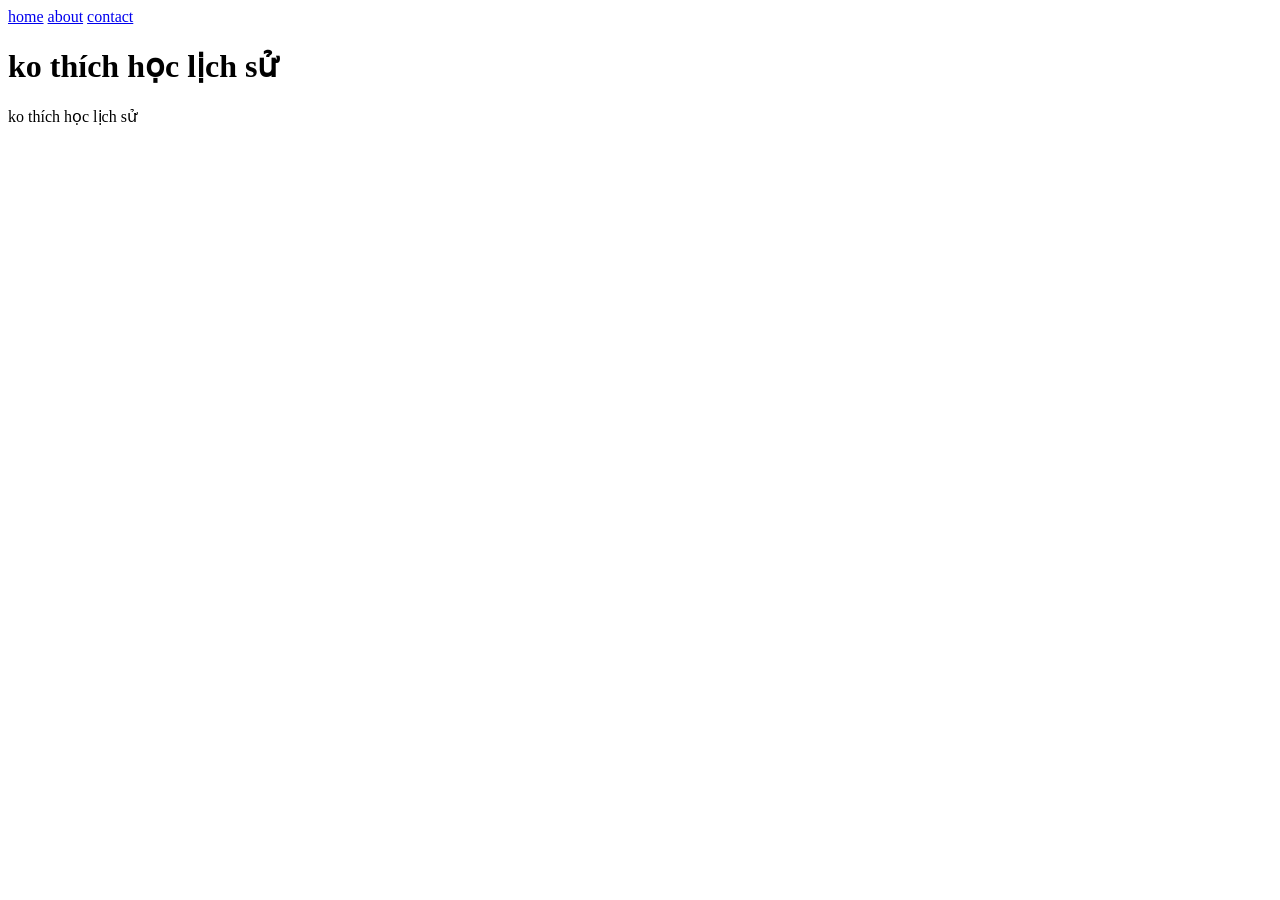
==== index.html @ 25d25075 "2. about,index,contact" ====
<!doctype html>
<html lang="vi">
  <head>
    <meta charset="UTF-8" />
    <meta name="viewport" content="width=device-width, initial-scale=1.0" />

    <title>ko thích học lịch sử</title>
  </head>
  <body>
    <a href="./index.html">home</a>
    <a href="./about.html">about</a>
    <a href="./contact.html">contact</a>
    <h1>ko thích học lịch sử</h1>
    <p>ko thích học lịch sử</p>
  </body>
</html>
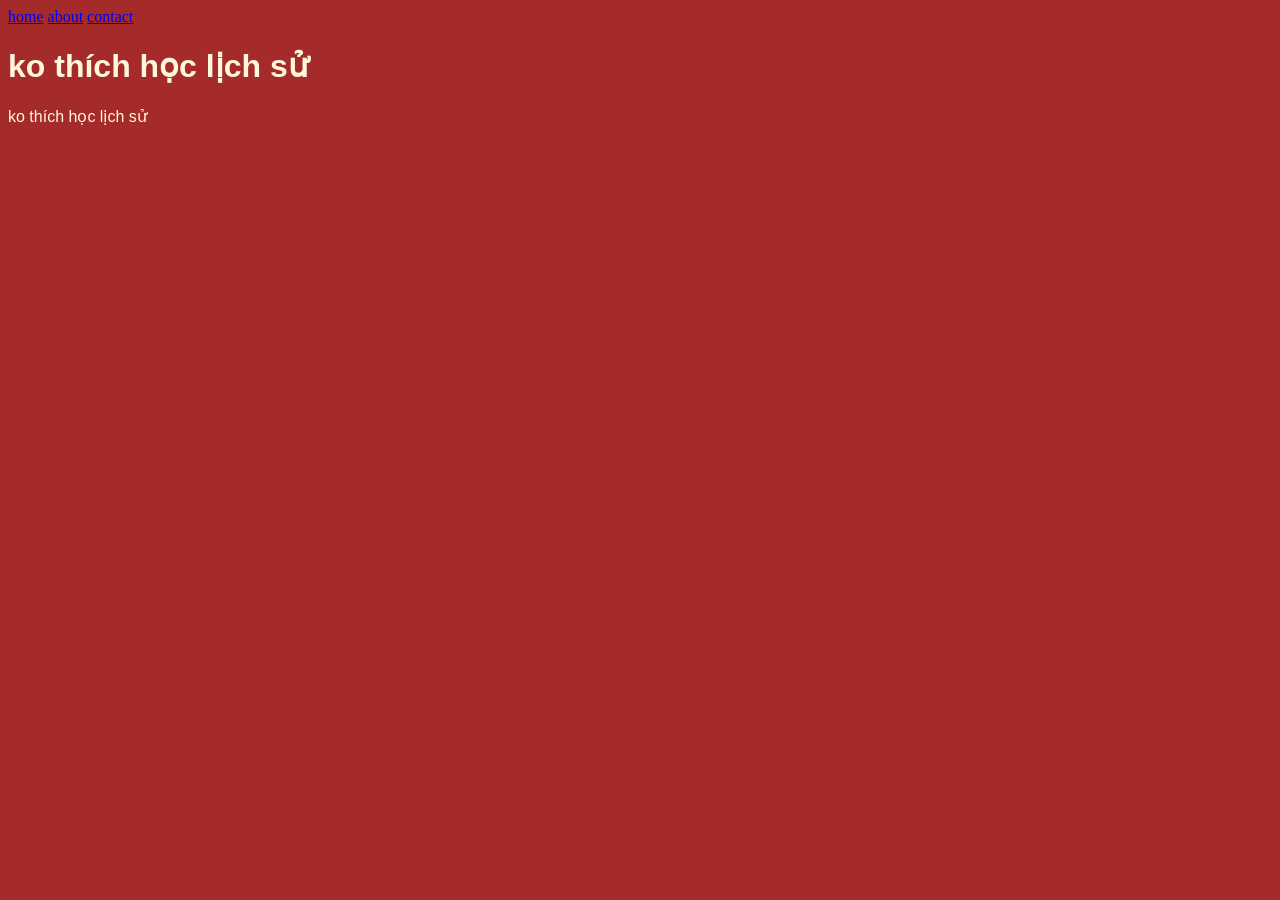
==== commit 449140c7: "3. about,index,contact" ====
--- a/index.html
+++ b/index.html
@@ -3,7 +3,7 @@
   <head>
     <meta charset="UTF-8" />
     <meta name="viewport" content="width=device-width, initial-scale=1.0" />
-
+    <link rel="stylesheet" href="style.css" />
     <title>ko thích học lịch sử</title>
   </head>
   <body>
--- a/style.css
+++ b/style.css
@@ -0,0 +1,10 @@
+h1,
+p {
+  color: cornsilk;
+  font-family:
+    "Trebuchet MS", "Lucida Sans Unicode", "Lucida Grande", "Lucida Sans",
+    Arial, sans-serif;
+}
+body {
+  background-color: brown;
+}
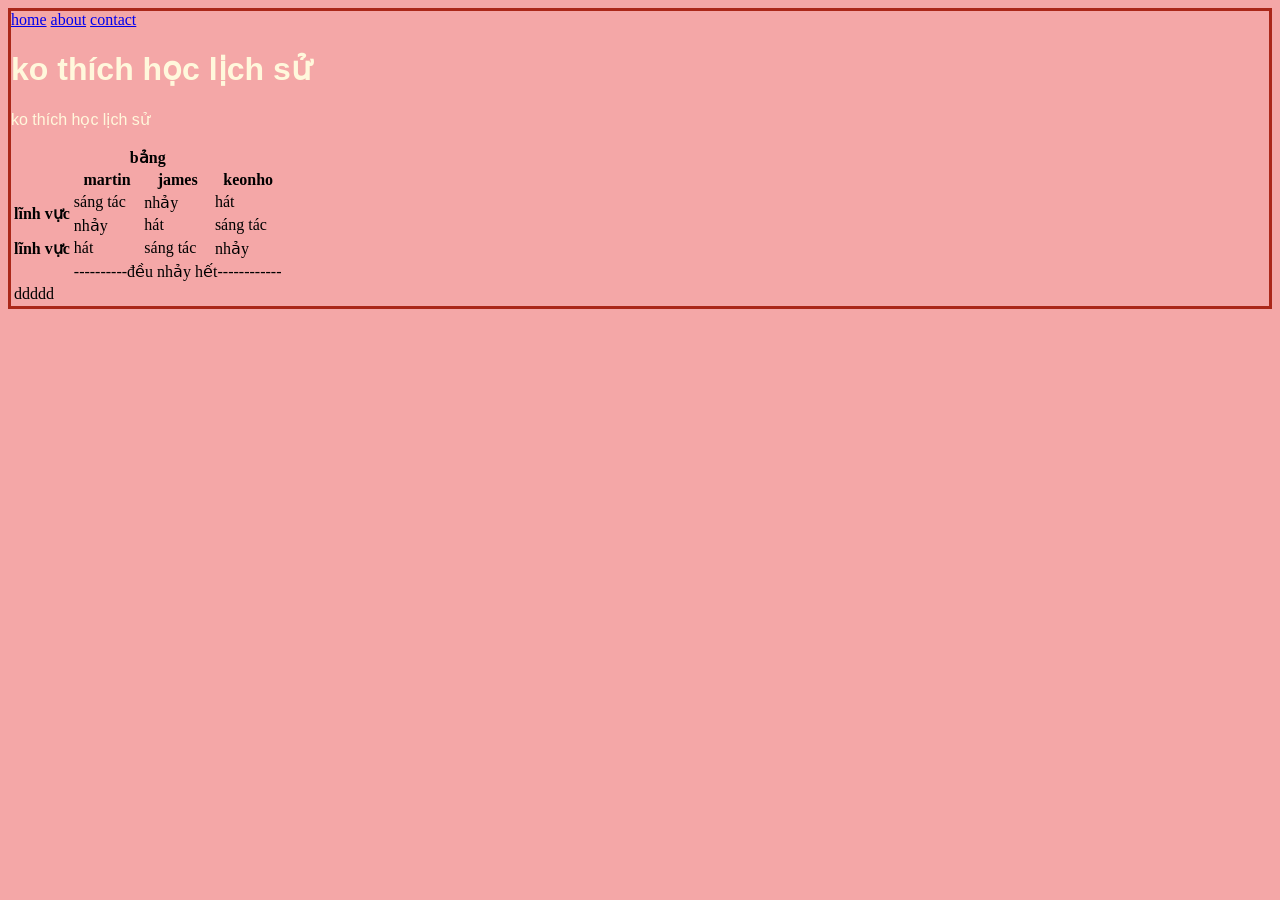
==== commit 4294fd78: "lần 3" ====
--- a/index.html
+++ b/index.html
@@ -12,5 +12,50 @@
     <a href="./contact.html">contact</a>
     <h1>ko thích học lịch sử</h1>
     <p>ko thích học lịch sử</p>
+    <table>
+      <thead>
+        <tr>
+          <th colspan="4">bảng</th>
+        </tr>
+        <tr>
+          <th>&ensp;</th>
+          <th>martin</th>
+          <th>james</th>
+          <th>keonho</th>
+        </tr>
+      </thead>
+
+      <tbody>
+        <tr>
+          <th rowspan="2">lĩnh vực</th>
+          <td>sáng tác</td>
+          <td> nhảy</td>
+          <td>hát</td>
+        </tr>
+        <tr>
+          
+          <td>nhảy</td>
+          <td>hát</td>
+          <td>sáng tác</td>
+        </tr>
+        <tr>
+          <th rowspan="2">lĩnh vực</th>
+          <td>hát</td>
+          <td>sáng tác</td>
+          <td>nhảy</td>
+        </tr>
+
+        <tfoot>
+          <tr>
+            <td>&ensp;</td>
+            <td colspan="3">----------đều nhảy hết------------</td>
+          </tr>
+
+          <tr>
+            <td>ddddd</td>
+          </tr>
+        </tfoot>
+      </tbody>
+    </table>
   </body>
 </html>
--- a/style.css
+++ b/style.css
@@ -6,5 +6,6 @@
     Arial, sans-serif;
 }
 body {
-  background-color: brown;
+  background-color: rgb(244, 167, 167);
+  border: 3px solid rgb(170, 39, 25);
 }
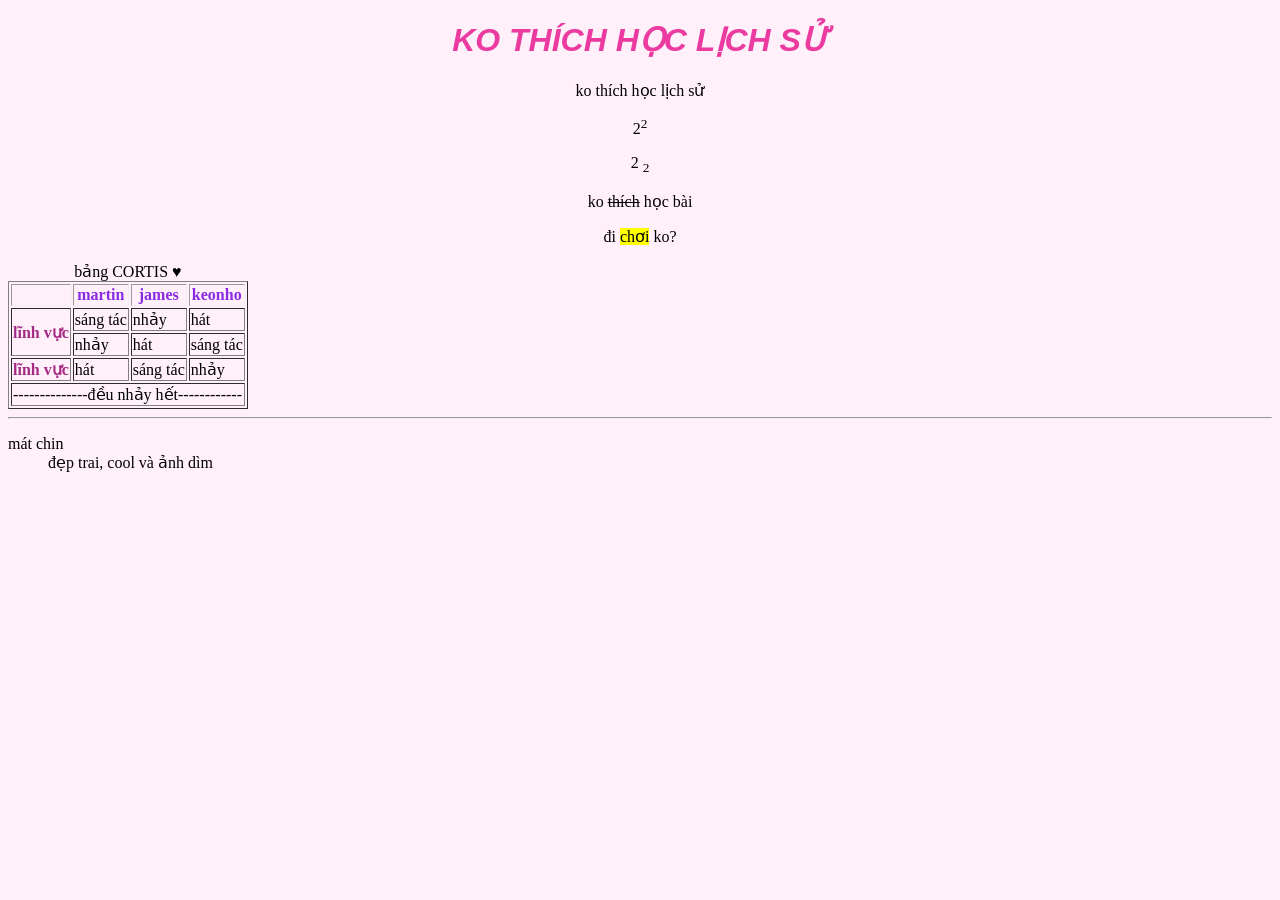
==== commit e2f5e751: "3. sửa index main" ====
--- a/index.html
+++ b/index.html
@@ -1,23 +1,25 @@
 <!doctype html>
 <html lang="vi">
+
   <head>
     <meta charset="UTF-8" />
     <meta name="viewport" content="width=device-width, initial-scale=1.0" />
-    <link rel="stylesheet" href="style.css" />
+    <link rel="stylesheet" href="./css/style.css">
     <title>ko thích học lịch sử</title>
   </head>
   <body>
-    <a href="./index.html">home</a>
-    <a href="./about.html">about</a>
-    <a href="./contact.html">contact</a>
+    
     <h1>ko thích học lịch sử</h1>
-    <p>ko thích học lịch sử</p>
-    <table>
+    <p>ko thích học lịch sử </p>
+    <p>2<sup>2</sup></p>
+    <p>2 <sub>2</sub></p>
+    <p>ko <del>thích</del> học bài</p>
+    <p>đi <mark>chơi</mark> ko?</p>
+
+    <table border="1">
+      <caption>bảng CORTIS &hearts;</caption>
       <thead>
-        <tr>
-          <th colspan="4">bảng</th>
-        </tr>
-        <tr>
+        <tr style="border: 1px solid;">
           <th>&ensp;</th>
           <th>martin</th>
           <th>james</th>
@@ -27,7 +29,7 @@
 
       <tbody>
         <tr>
-          <th rowspan="2">lĩnh vực</th>
+          <th style="color: rgb(165, 42, 132);" rowspan="2">lĩnh vực</th>
           <td>sáng tác</td>
           <td> nhảy</td>
           <td>hát</td>
@@ -39,7 +41,7 @@
           <td>sáng tác</td>
         </tr>
         <tr>
-          <th rowspan="2">lĩnh vực</th>
+          <th style="color: rgb(165, 42, 132);" rowspan="2">lĩnh vực</th>
           <td>hát</td>
           <td>sáng tác</td>
           <td>nhảy</td>
@@ -47,15 +49,16 @@
 
         <tfoot>
           <tr>
-            <td>&ensp;</td>
-            <td colspan="3">----------đều nhảy hết------------</td>
-          </tr>
-
-          <tr>
-            <td>ddddd</td>
+            <td colspan="4">--------------đều nhảy hết------------</td>
           </tr>
         </tfoot>
       </tbody>
     </table>
+<hr>
+    <dl>
+      <dt>mát chin</dt>
+      <dd>đẹp trai, cool và ảnh dìm</dd>
+    </dl>
+
   </body>
 </html>
--- a/css/style.css
+++ b/css/style.css
@@ -0,0 +1,17 @@
+h1 {
+  /* mé mé */
+  color: rgb(235, 59, 161);
+  font-style: oblique;
+  font-family: "Gill Sans", "Gill Sans MT", Calibri, "Trebuchet MS", sans-serif;
+  text-transform: uppercase;
+  text-align: center;
+}
+p {
+  text-align: center;
+}
+thead {
+  color: blueviolet;
+}
+body {
+  background-color: rgb(255, 240, 249);
+}
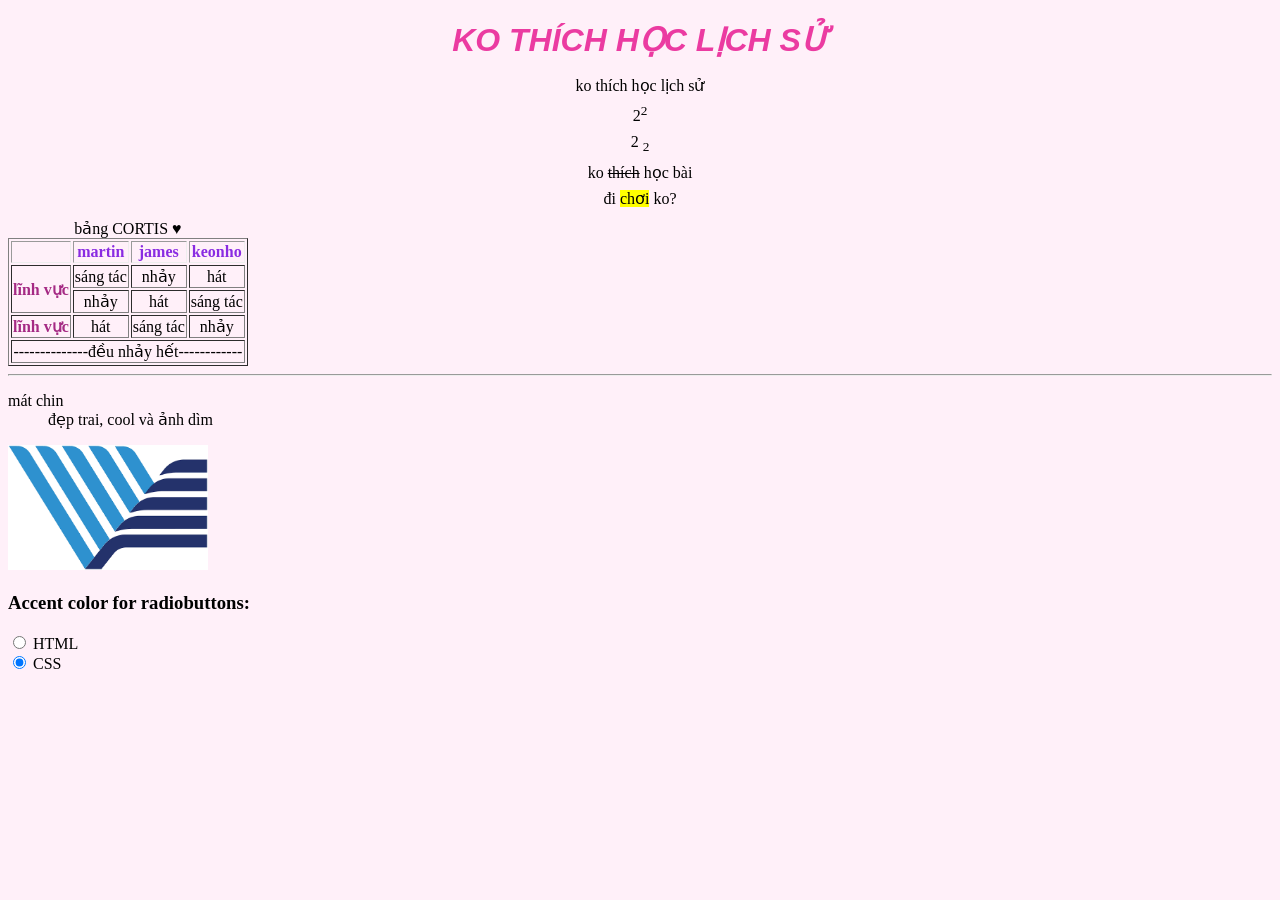
==== commit 8c99d6b4: "4. index main" ====
--- a/index.html
+++ b/index.html
@@ -59,6 +59,15 @@
       <dt>mát chin</dt>
       <dd>đẹp trai, cool và ảnh dìm</dd>
     </dl>
+<img src="./img/images.png"width="200" alt="ảnh logo đhqg"> <br>
+
+<h3>Accent color for radiobuttons:</h3>
+<input type="radio" id="html" name="fav_language" value="HTML">
+<label for="html">HTML</label><br>
+<input type="radio" id="css" name="fav_language" value="CSS" checked>
+<label for="css">CSS</label><br>
+
+
 
   </body>
 </html>
--- a/css/style.css
+++ b/css/style.css
@@ -8,10 +8,14 @@
 }
 p {
   text-align: center;
+  line-height: 60%;
 }
 thead {
   color: blueviolet;
 }
+table {
+  text-align: center;
+}
 body {
   background-color: rgb(255, 240, 249);
 }
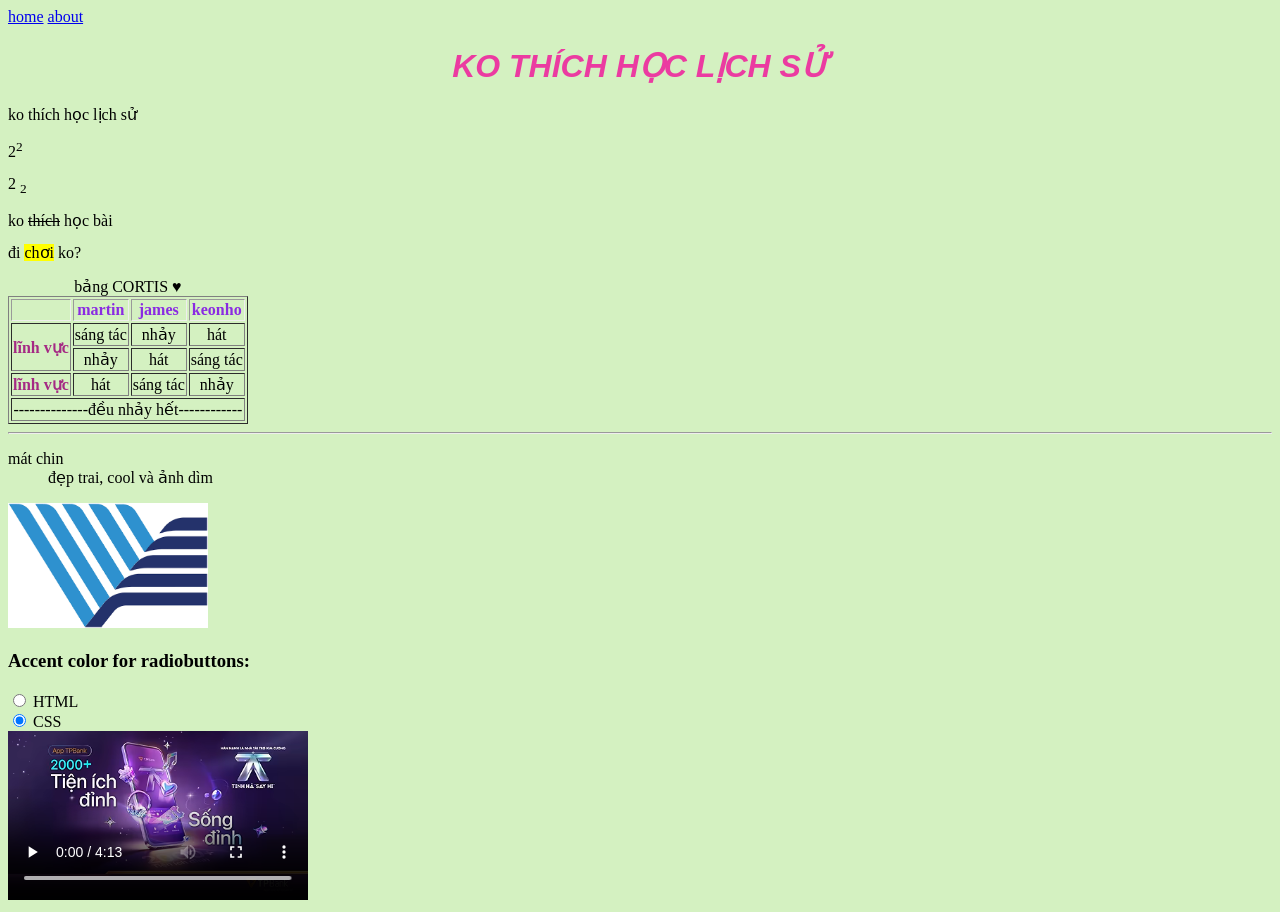
==== commit eb713baf: "lần 2 all main" ====
--- a/index.html
+++ b/index.html
@@ -8,6 +8,8 @@
     <title>ko thích học lịch sử</title>
   </head>
   <body>
+    <a href="./index.html">home</a>
+    <a href="./about.html">about</a>
     
     <h1>ko thích học lịch sử</h1>
     <p>ko thích học lịch sử </p>
@@ -15,8 +17,8 @@
     <p>2 <sub>2</sub></p>
     <p>ko <del>thích</del> học bài</p>
     <p>đi <mark>chơi</mark> ko?</p>
-
-    <table border="1">
+    
+    <table id="thong tin" border="1">
       <caption>bảng CORTIS &hearts;</caption>
       <thead>
         <tr style="border: 1px solid;">
@@ -67,6 +69,42 @@
 <input type="radio" id="css" name="fav_language" value="CSS" checked>
 <label for="css">CSS</label><br>
 
+<video id="video" width="300" controls autoplay loop>
+    <source
+        src="CONGB - chờ chút... - TINH HÀ SAY HI [PERFORMANCE].mp4"
+        type="video/mp4">
+</video>
+
+<audio id="audio"
+    src="CONGB - chờ chút... - TINH HÀ SAY HI [PERFORMANCE].mp3">
+</audio>
+
+<script>
+    const video = document.getElementById("video");
+    const audio = document.getElementById("audio");
+
+    // Khi phát video, phát cả âm thanh
+    video.addEventListener("play", function () {
+        audio.currentTime = video.currentTime;
+        audio.play();
+    });
+
+    // Khi tạm dừng video, tạm dừng âm thanh
+    video.addEventListener("pause", function () {
+        audio.pause();
+    });
+
+    // Khi tua video, đồng bộ thời gian âm thanh
+    video.addEventListener("seeking", function () {
+        audio.currentTime = video.currentTime;
+    });
+
+    // Khi video kết thúc, dừng âm thanh
+    video.addEventListener("ended", function () {
+        audio.pause();
+        audio.currentTime = 0;
+    });
+</script>
 
 
   </body>
--- a/css/style.css
+++ b/css/style.css
@@ -7,8 +7,8 @@
   text-align: center;
 }
 p {
-  text-align: center;
-  line-height: 60%;
+  text-align: start;
+  line-height: 100%;
 }
 thead {
   color: blueviolet;
@@ -17,5 +17,5 @@
   text-align: center;
 }
 body {
-  background-color: rgb(255, 240, 249);
+  background-color: rgb(212, 241, 193);
 }
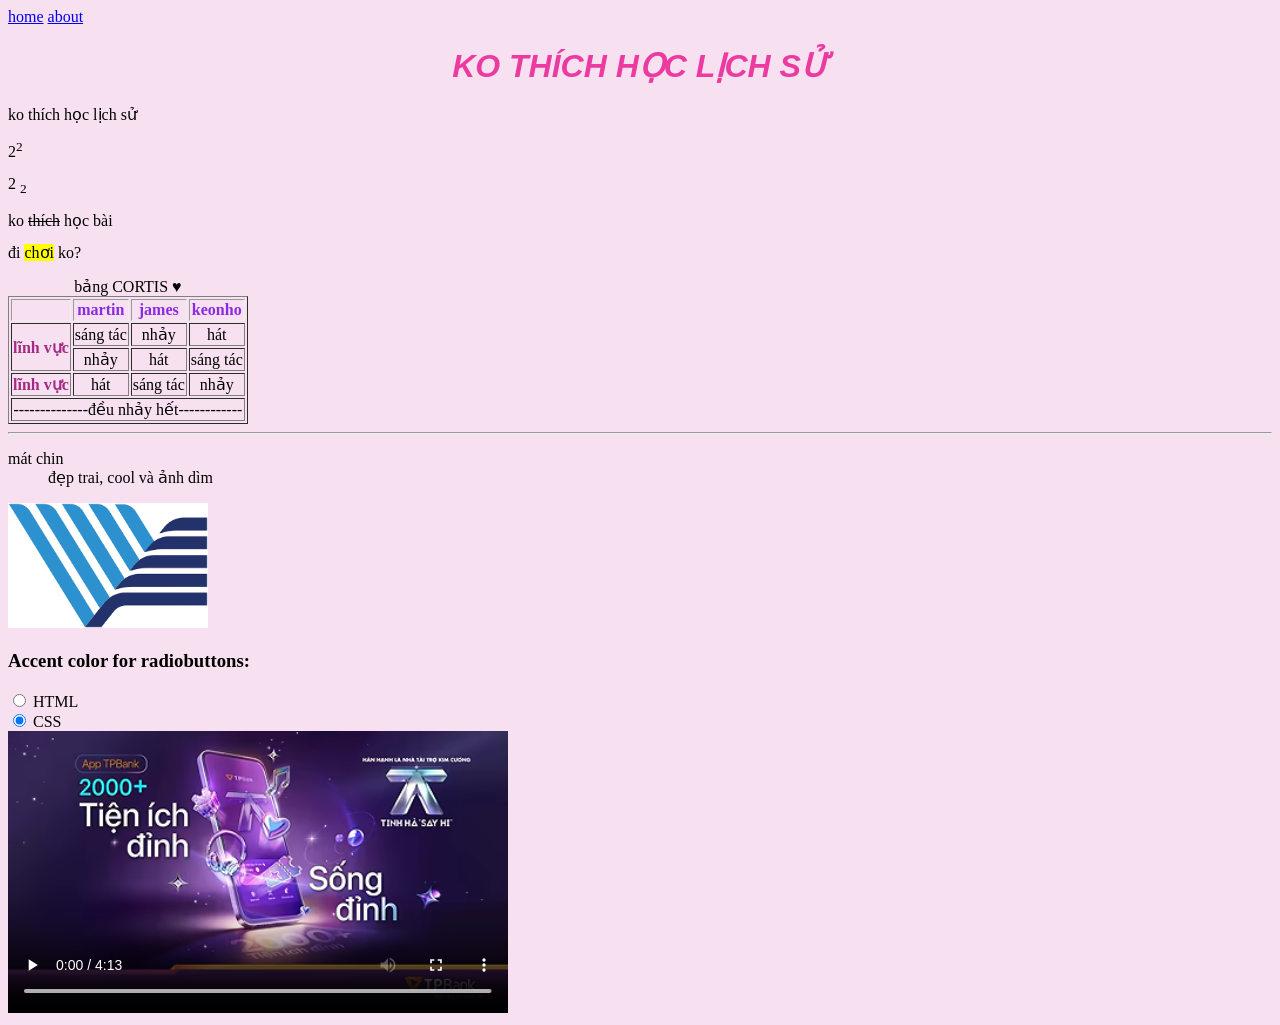
==== commit d8518654: "lần 3 commit all main" ====
--- a/index.html
+++ b/index.html
@@ -69,7 +69,7 @@
 <input type="radio" id="css" name="fav_language" value="CSS" checked>
 <label for="css">CSS</label><br>
 
-<video id="video" width="300" controls autoplay loop>
+<video id="video" width="500" controls autoplay loop>
     <source
         src="CONGB - chờ chút... - TINH HÀ SAY HI [PERFORMANCE].mp4"
         type="video/mp4">
@@ -106,6 +106,5 @@
     });
 </script>
 
-
   </body>
 </html>
--- a/css/style.css
+++ b/css/style.css
@@ -17,5 +17,5 @@
   text-align: center;
 }
 body {
-  background-color: rgb(212, 241, 193);
+  background-color: rgb(247, 225, 240);
 }
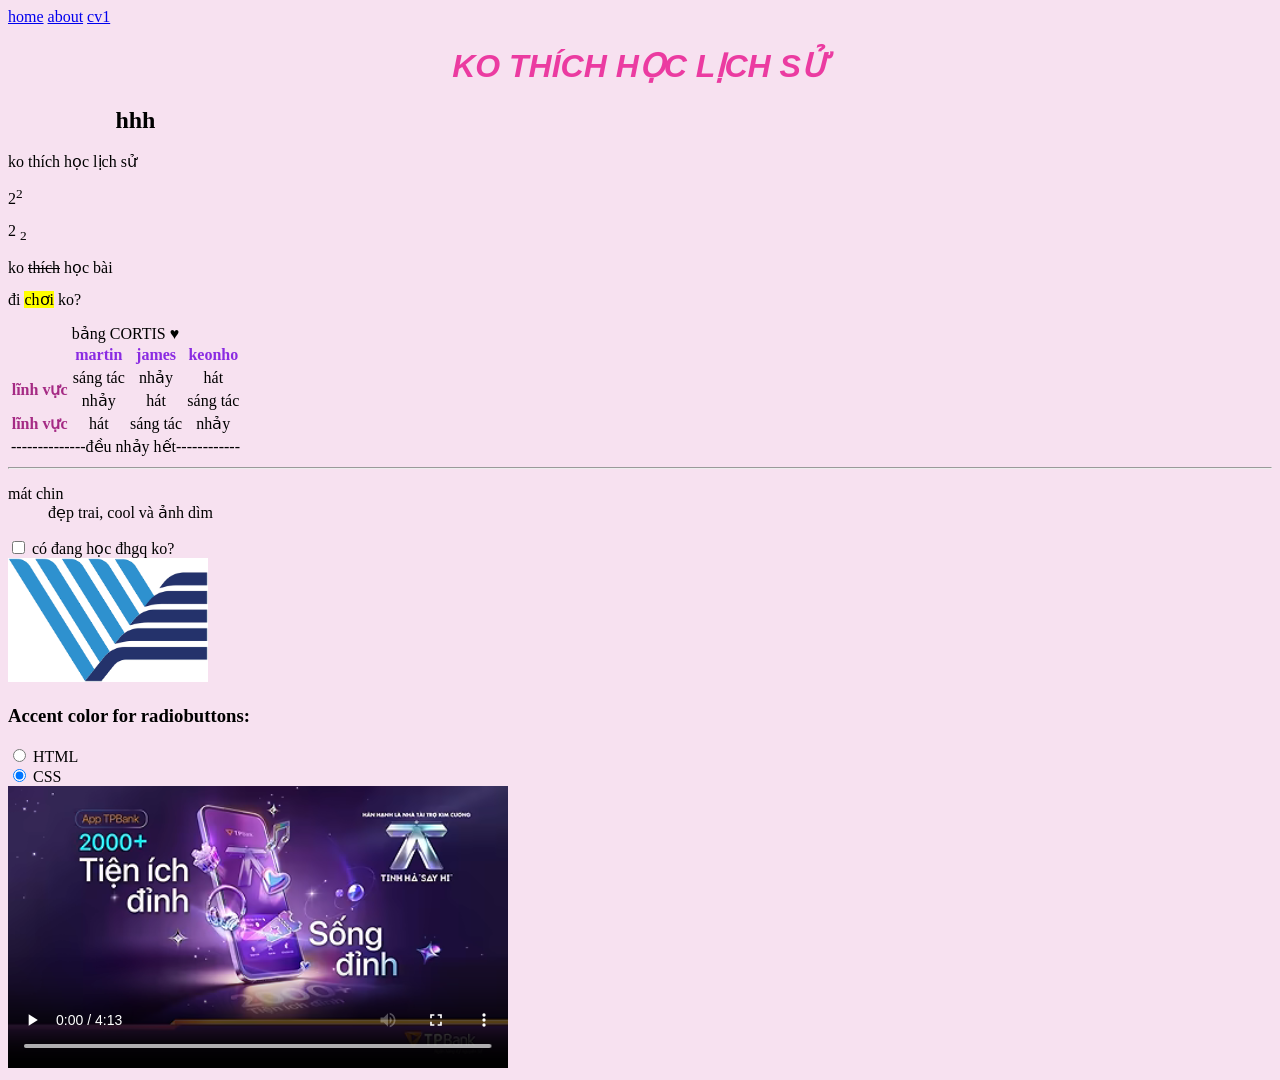
==== commit f49887fa: "lần 5 all main" ====
--- a/index.html
+++ b/index.html
@@ -5,20 +5,27 @@
     <meta charset="UTF-8" />
     <meta name="viewport" content="width=device-width, initial-scale=1.0" />
     <link rel="stylesheet" href="./css/style.css">
+    <link rel="apple-touch-icon" sizes="180x180" href="./img/ico/apple-touch-icon.png">
+    <link rel="icon" type="image/png" sizes="32x32" href="./img/ico/favicon-32x32.png">
+    <link rel="icon" type="image/png" sizes="16x16" href="./img/ico/favicon-16x16.png">
+    <link rel="manifest" href="./img/ico/site.webmanifest">
     <title>ko thích học lịch sử</title>
   </head>
+
   <body>
     <a href="./index.html">home</a>
     <a href="./about.html">about</a>
+    <a href="./cv1.html">cv1</a>
     
     <h1>ko thích học lịch sử</h1>
+    <h2>kokokoko <span>hhh</span>nnnnnnn</h2>
     <p>ko thích học lịch sử </p>
     <p>2<sup>2</sup></p>
     <p>2 <sub>2</sub></p>
     <p>ko <del>thích</del> học bài</p>
     <p>đi <mark>chơi</mark> ko?</p>
     
-    <table id="thong tin" border="1">
+    <table id="thong tin">
       <caption>bảng CORTIS &hearts;</caption>
       <thead>
         <tr style="border: 1px solid;">
@@ -61,6 +68,8 @@
       <dt>mát chin</dt>
       <dd>đẹp trai, cool và ảnh dìm</dd>
     </dl>
+
+ <input type="checkbox"> có đang học đhgq ko? <br>  
 <img src="./img/images.png"width="200" alt="ảnh logo đhqg"> <br>
 
 <h3>Accent color for radiobuttons:</h3>
@@ -71,12 +80,12 @@
 
 <video id="video" width="500" controls autoplay loop>
     <source
-        src="CONGB - chờ chút... - TINH HÀ SAY HI [PERFORMANCE].mp4"
+        src="./music/CONGB - chờ chút... - TINH HÀ SAY HI [PERFORMANCE].mp4"
         type="video/mp4">
 </video>
 
 <audio id="audio"
-    src="CONGB - chờ chút... - TINH HÀ SAY HI [PERFORMANCE].mp3">
+    src="./music/CONGB - chờ chút... - TINH HÀ SAY HI [PERFORMANCE].mp3">
 </audio>
 
 <script>
@@ -105,6 +114,5 @@
         audio.currentTime = 0;
     });
 </script>
-
   </body>
 </html>
--- a/css/style.css
+++ b/css/style.css
@@ -19,3 +19,17 @@
 body {
   background-color: rgb(247, 225, 240);
 }
+h2 {
+  /* opacity: 0; */
+  /* display: none; */
+  visibility: hidden;
+}
+span {
+  visibility: visible;
+}
+input:checked ~ img {
+  visibility: hidden;
+}
+img {
+  transition: 1.5s;
+}
